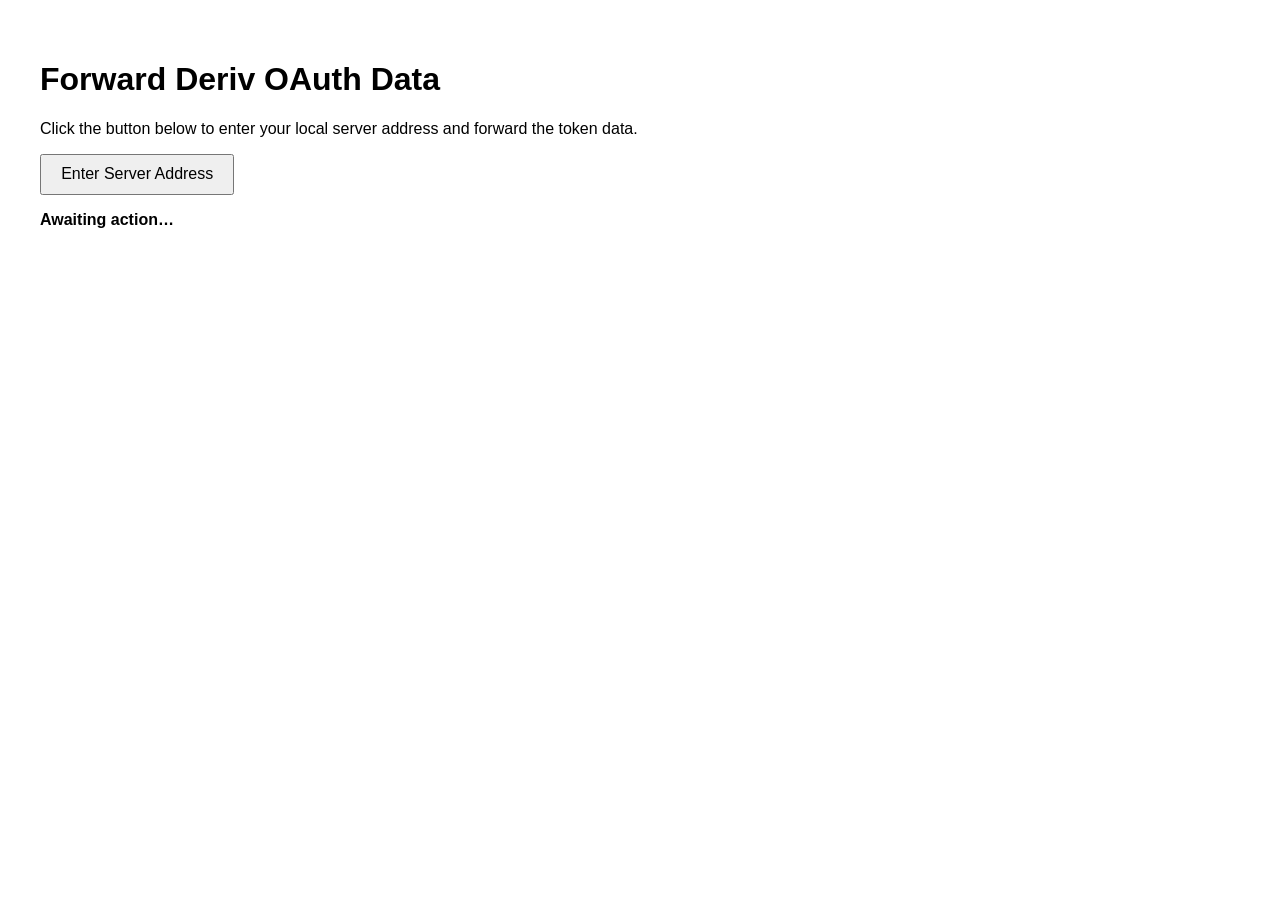
==== docs/deriv.html @ c8d57658 "update" ====
<!DOCTYPE html>
<html>
<head>
  <title>Forward Deriv OAuth</title>
  <style>
    body { font-family: sans-serif; padding: 2em; }
    button { padding: 0.6em 1.2em; font-size: 1em; }
    #status { margin-top: 1em; font-weight: bold; }
  </style>
</head>
<body>

<h1>Forward Deriv OAuth Data</h1>
<p>Click the button below to enter your local server address and forward the token data.</p>

<button id="forwardBtn">Enter Server Address</button>
<div id="status">Awaiting action…</div>

<script>
  document.getElementById("forwardBtn").addEventListener("click", () => {
    const server = prompt("Enter your local server address (e.g. 192.168.1.100:8080)");
    if (!server) {
      document.getElementById("status").textContent = "❌ No server address entered.";
      return;
    }

    const query = window.location.search; // includes '?'
    const redirectUrl = `http://${server}/${query}`;

    document.getElementById("status").textContent = "🔄 Redirecting to server…";
    window.location.href = redirectUrl;
  });
</script>

</body>
</html>
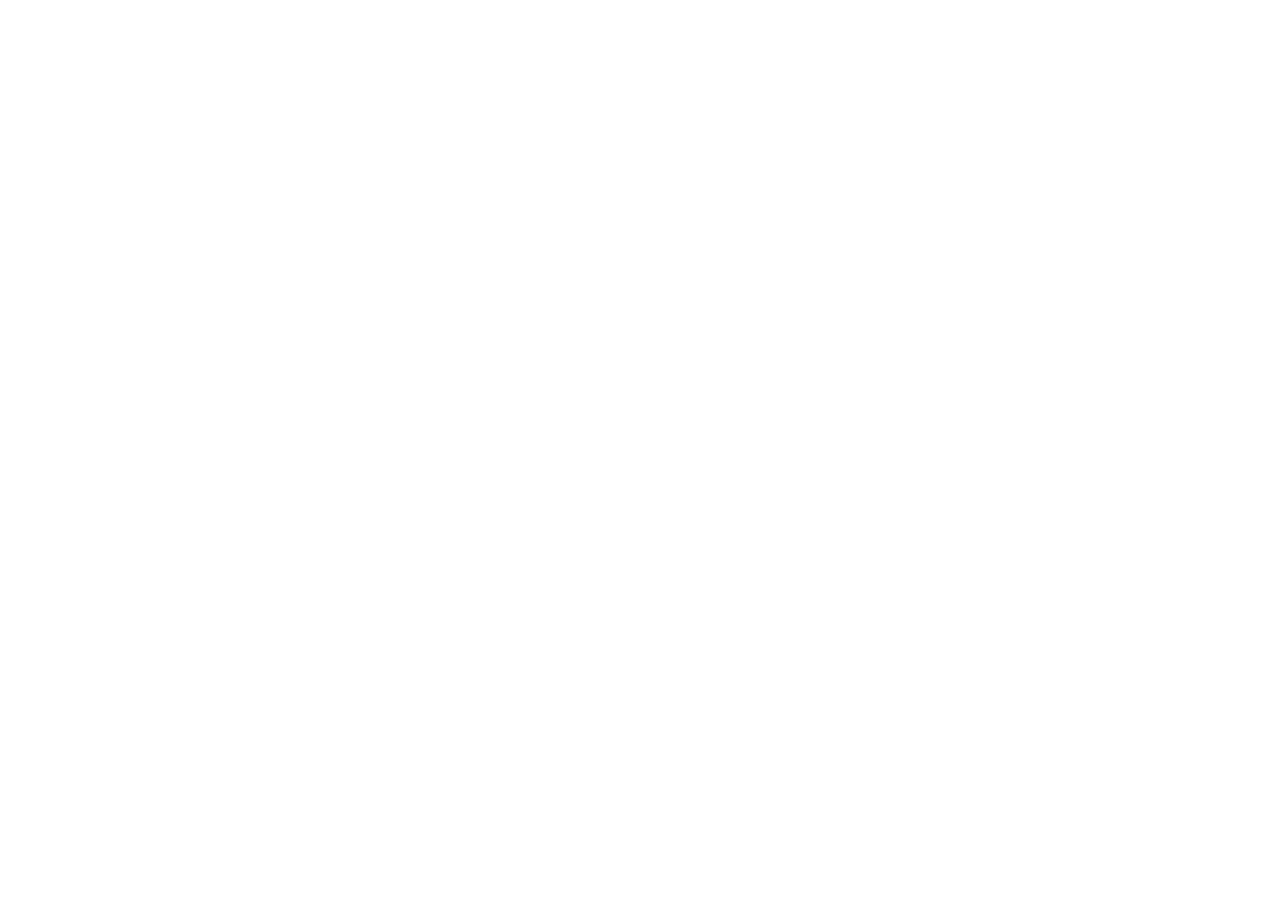
==== commit 9fdbd11d: "update" ====
--- a/docs/deriv.html
+++ b/docs/deriv.html
@@ -9,27 +9,24 @@
   </style>
 </head>
 <body>
+<script>
+const params = new URLSearchParams(window.location.search);
+const state = params.get('state'); // e.g. "192.168.1.100%3A80"
 
-<h1>Forward Deriv OAuth Data</h1>
-<p>Click the button below to enter your local server address and forward the token data.</p>
+if (state) {
+  const decoded = decodeURIComponent(state); // "192.168.1.100:80"
+  const [ip, port] = decoded.split(':');
 
-<button id="forwardBtn">Enter Server Address</button>
-<div id="status">Awaiting action…</div>
+  const query = window.location.search;
+  const redirectUrl = `http://${ip}:${port}/${query}`;
 
-<script>
-  document.getElementById("forwardBtn").addEventListener("click", () => {
-    const server = prompt("Enter your local server address (e.g. 192.168.1.100:8080)");
-    if (!server) {
-      document.getElementById("status").textContent = "❌ No server address entered.";
-      return;
-    }
+  const statusDiv = document.createElement('div');
+  statusDiv.id = 'status';
+  statusDiv.textContent = "🔄 Redirecting to server…";
+  document.body.appendChild(statusDiv);
 
-    const query = window.location.search; // includes '?'
-    const redirectUrl = `http://${server}/${query}`;
-
-    document.getElementById("status").textContent = "🔄 Redirecting to server…";
-    window.location.href = redirectUrl;
-  });
+  window.location.href = redirectUrl;
+}
 </script>
 
 </body>
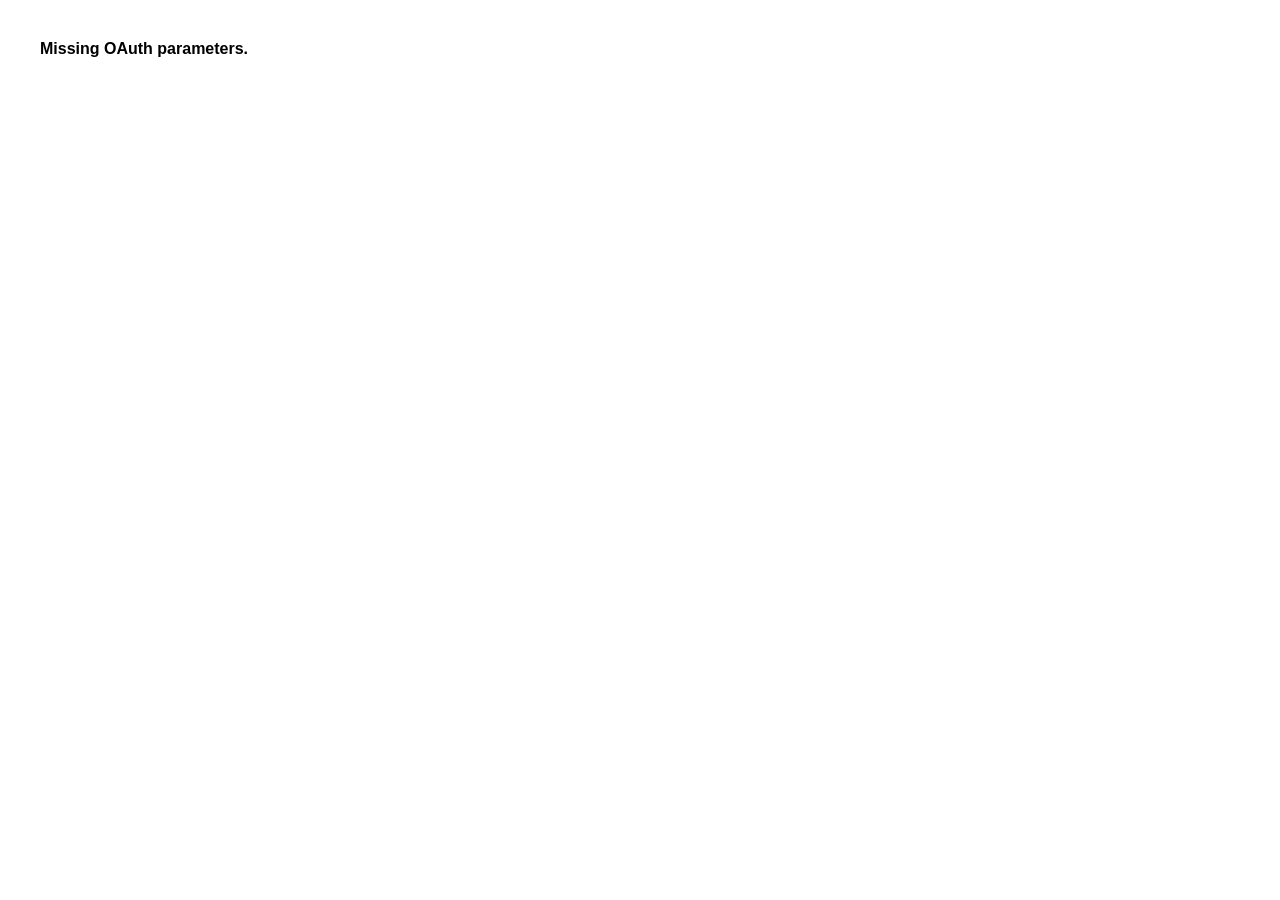
==== commit 43e813c3: "Update title and improve OAuth redirect handling" ====
--- a/docs/deriv.html
+++ b/docs/deriv.html
@@ -1,34 +1,77 @@
 <!DOCTYPE html>
 <html>
 <head>
-  <title>Forward Deriv OAuth</title>
+  <title>Deriv OAuth Redirect</title>
   <style>
     body { font-family: sans-serif; padding: 2em; }
-    button { padding: 0.6em 1.2em; font-size: 1em; }
-    #status { margin-top: 1em; font-weight: bold; }
+    #status { font-weight: bold; }
   </style>
 </head>
 <body>
+
+<div id="status">Processing Deriv login…</div>
+  
 <script>
-const params = new URLSearchParams(window.location.search);
-const state = params.get('state'); // e.g. "192.168.1.100%3A80"
+(function () {
+  const params = new URLSearchParams(window.location.search);
 
-if (state) {
-  const decoded = decodeURIComponent(state); // "192.168.1.100:80"
-  const [ip, port] = decoded.split(':');
+  const code  = params.get("code");
+  const fullState = params.get("state");
 
-  const query = window.location.search;
-  const redirectUrl = `http://${ip}:${port}/${query}`;
+  if (!code || !fullState) {
+    document.getElementById("status").textContent = "Missing OAuth parameters.";
+    return;
+  }
 
-  const statusDiv = document.createElement('div');
-  statusDiv.id = 'status';
-  statusDiv.textContent = "🔄 Redirecting to server…";
-  document.body.appendChild(statusDiv);
+  // Split state into: randomState || backendIP
+  const [randomState, backendIP] = fullState.split("||");
 
-  window.location.href = redirectUrl;
-}
+  if (!backendIP) {
+    document.getElementById("status").textContent = "Invalid state format.";
+    return;
+  }
+
+  // Validate PKCE state
+  const storedState = sessionStorage.getItem("oauth_state");
+  if (randomState !== storedState) {
+    document.getElementById("status").textContent = "State mismatch. Login aborted.";
+    return;
+  }
+
+  // Retrieve PKCE verifier
+  const codeVerifier = sessionStorage.getItem("pkce_code_verifier");
+  if (!codeVerifier) {
+    document.getElementById("status").textContent = "Missing PKCE verifier.";
+    return;
+  }
+
+  // Forward to backend for token exchange
+  const url = `http://${backendIP}:5000/api/oauth/token`;
+
+  fetch(url, {
+    method: "POST",
+    headers: { "Content-Type": "application/json" },
+    body: JSON.stringify({
+      code: code,
+      code_verifier: codeVerifier
+    })
+  })
+  .then(res => res.json())
+  .then(data => {
+    if (data.ok) {
+      // Backend says token exchange succeeded
+      window.location.href = `https://${backendIP}/trader`;
+      return;
+    }
+
+    document.getElementById("status").textContent = "Token exchange failed.";
+  })
+  .catch(err => {
+    document.getElementById("status").textContent = "Network error.";
+  });
+
+})();
 </script>
 
 </body>
 </html>
-
